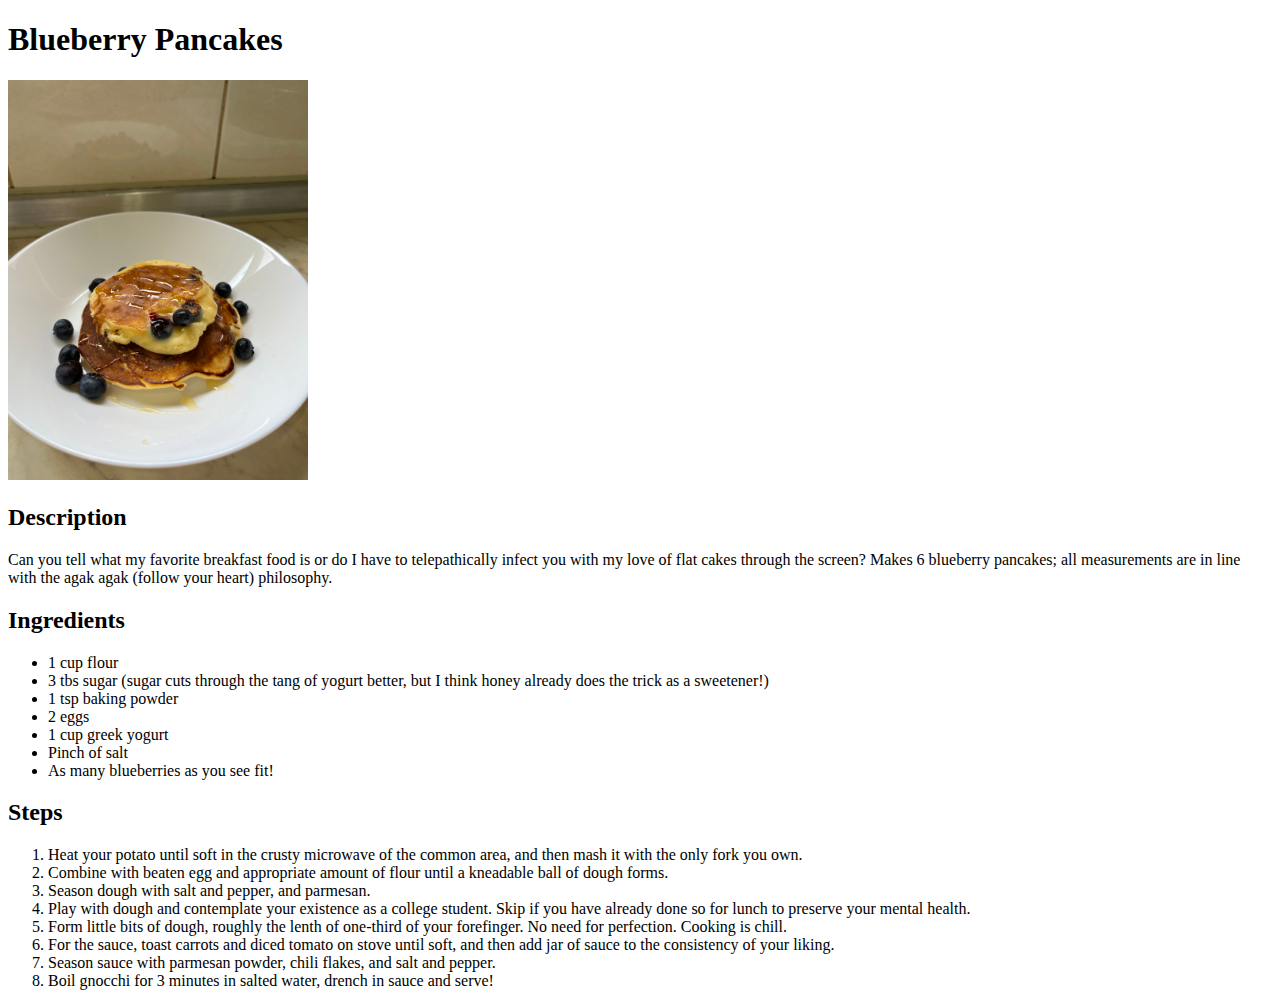
==== recipes/blueberry-pancakes.html @ f7762b42 "Reorganized recipe folder" ====
<!DOCTYPE html>
<html lang="en">
<head>
    <meta charset="UTF-8">
    <meta http-equiv="X-UA-Compatible" content="IE=edge">
    <meta name="viewport" content="width=device-width, initial-scale=1.0">
    <title>Blueberry Pancakes</title>
</head>
<body>
    <h1>Blueberry Pancakes</h1>
    <img src="./IMG/pancakes-blueberry.jpg" alt="Two blueberry pancakes stacked atop each other" width="300" height="400">
    <h2>Description</h2>
    <p>Can you tell what my favorite breakfast food is or do I have to telepathically infect you with my love of flat cakes through the screen? Makes 6 blueberry pancakes; all measurements are in line with the agak agak (follow your heart) philosophy.</p>
    <h2>Ingredients</h2>
    <ul> 
        <li>1 cup flour</li>
        <li>3 tbs sugar (sugar cuts through the tang of yogurt better, but I think honey already does the trick as a sweetener!)</li>
        <li>1 tsp baking powder</li>
        <li>2 eggs</li>
        <li>1 cup greek yogurt</li>
        <li>Pinch of salt</li>
        <li>As many blueberries as you see fit!</li>
    </ul>

    <h2>Steps</h2>
    <ol>
        <li>Heat your potato until soft in the crusty microwave of the common area, and then mash it with the only fork you own. </li>
        <li>Combine with beaten egg and appropriate amount of flour until a kneadable ball of dough forms.</li>
        <li>Season dough with salt and pepper, and parmesan.</li>
        <li>Play with dough and contemplate your existence as a college student. Skip if you have already done so for lunch to preserve your mental health.</li>
        <li>Form little bits of dough, roughly the lenth of one-third of your forefinger. No need for perfection. Cooking is chill. </li>
        <li>For the sauce, toast carrots and diced tomato on stove until soft, and then add jar of sauce to the consistency of your liking.</li>
        <li>Season sauce with parmesan powder, chili flakes, and salt and pepper. </li>
        <li>Boil gnocchi for 3 minutes in salted water, drench in sauce and serve! </li>
    </ol>
</body>
</html>
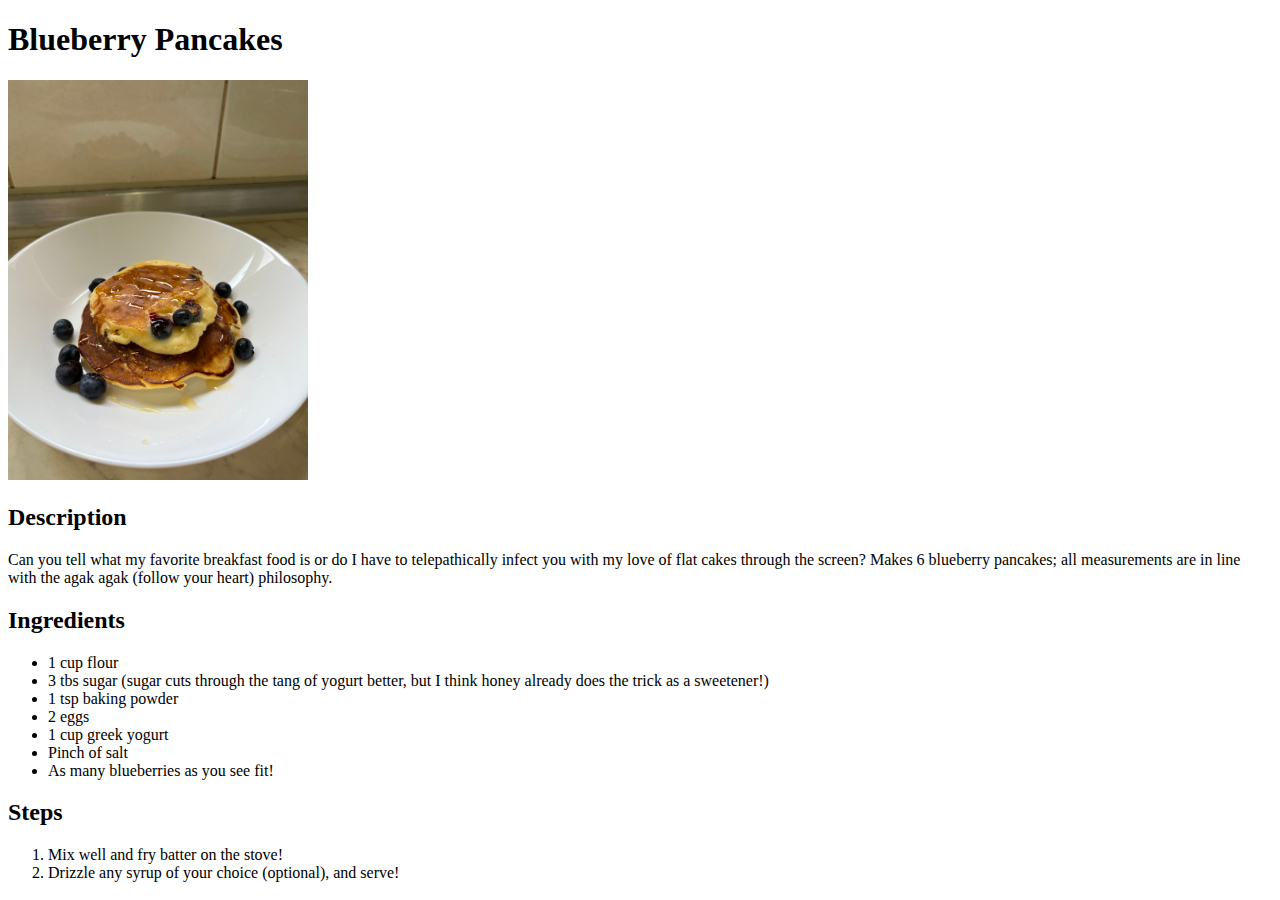
==== commit 5194f101: "Edit pancake recipe" ====
--- a/recipes/blueberry-pancakes.html
+++ b/recipes/blueberry-pancakes.html
@@ -24,14 +24,8 @@
 
     <h2>Steps</h2>
     <ol>
-        <li>Heat your potato until soft in the crusty microwave of the common area, and then mash it with the only fork you own. </li>
-        <li>Combine with beaten egg and appropriate amount of flour until a kneadable ball of dough forms.</li>
-        <li>Season dough with salt and pepper, and parmesan.</li>
-        <li>Play with dough and contemplate your existence as a college student. Skip if you have already done so for lunch to preserve your mental health.</li>
-        <li>Form little bits of dough, roughly the lenth of one-third of your forefinger. No need for perfection. Cooking is chill. </li>
-        <li>For the sauce, toast carrots and diced tomato on stove until soft, and then add jar of sauce to the consistency of your liking.</li>
-        <li>Season sauce with parmesan powder, chili flakes, and salt and pepper. </li>
-        <li>Boil gnocchi for 3 minutes in salted water, drench in sauce and serve! </li>
+        <li>Mix well and fry batter on the stove!</li>
+        <li>Drizzle any syrup of your choice (optional), and serve!</li>
     </ol>
 </body>
 </html>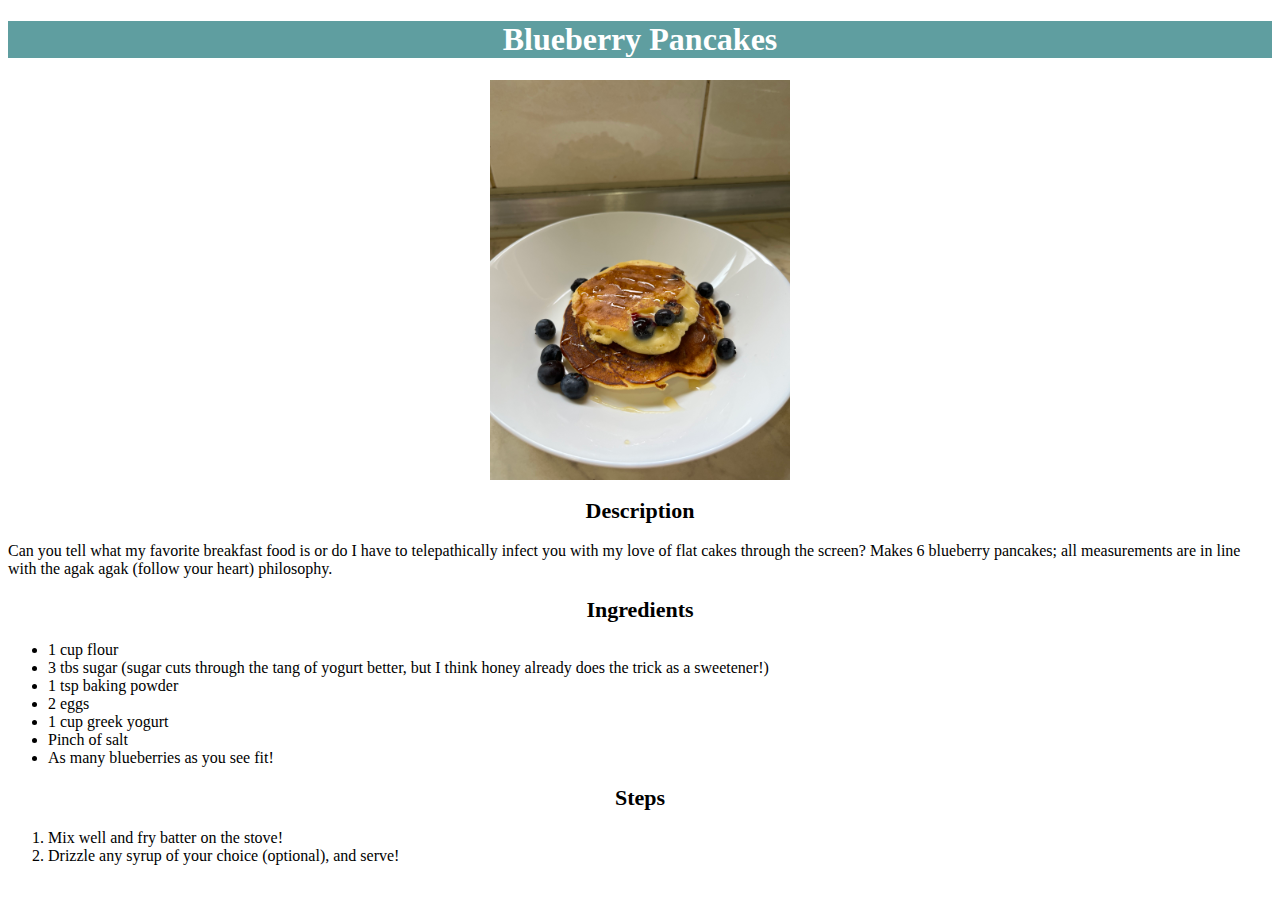
==== commit ff476b00: "added css to index and recipe  pages" ====
--- a/recipes/blueberry-pancakes.html
+++ b/recipes/blueberry-pancakes.html
@@ -5,6 +5,7 @@
     <meta http-equiv="X-UA-Compatible" content="IE=edge">
     <meta name="viewport" content="width=device-width, initial-scale=1.0">
     <title>Blueberry Pancakes</title>
+    <link rel="stylesheet" href="../style.css">
 </head>
 <body>
     <h1>Blueberry Pancakes</h1>
--- a/style.css
+++ b/style.css
@@ -0,0 +1,21 @@
+body{
+   font-family: Georgia, 'Times New Roman', Times, serif; 
+}
+
+h1{
+    text-align: center;
+    background-color: cadetblue;
+    color: white;
+}
+
+h2{
+    font-size: 22px;
+    text-align: center;
+}
+
+img{
+    display: block;
+    margin-left: auto;
+    margin-right: auto;
+}
+
